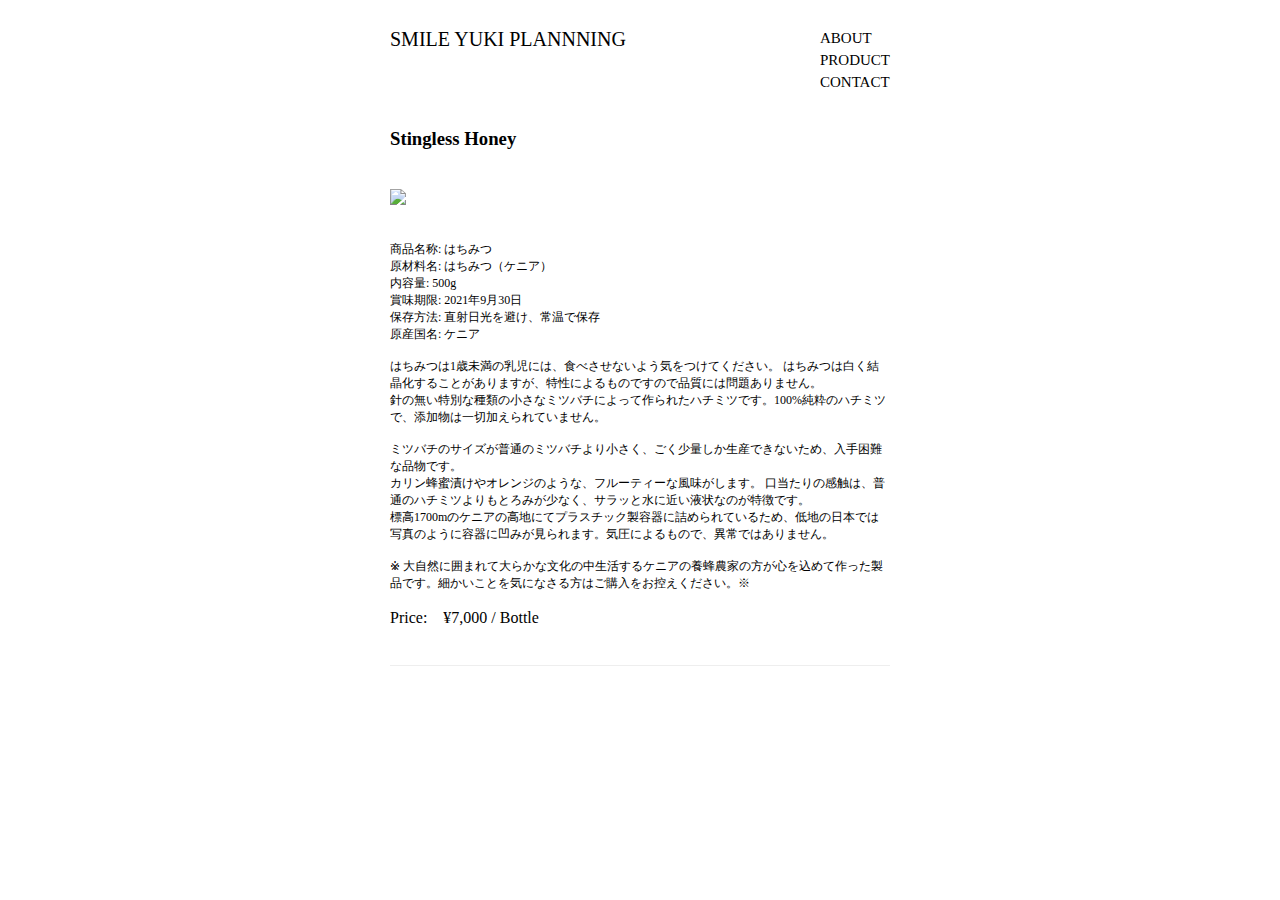
==== product.html @ 8c3f783f "Update product.html" ====
<!DOCTYPE html>
<html lang="en" dir="ltr">
  <head>
    <meta charset="utf-8">
    <link rel="stylesheet" href="stylesheet_product.css">
    <link href="https://fonts.googleapis.com/css?family=BioRhyme+Expanded" rel="stylesheet">
    <title>Smile YUKI PlANNNING</title>
  </head>
  <body>
  <header>
  <div class="container">
    <div class="header-left">
      <p><a href="index.html">SMILE YUKI PLANNNING</a></p>
    </div>
    <div class="header-right">
      <ul>
        <li><a href="#">ABOUT</a></li>
        <li><a href="product.html">PRODUCT</a><li>
        <li><a href="#">CONTACT</a><li>
      </ul>
    </div>
  </div>
  </header>

  <div class="products-introdcution">
    <div class="container">
      <div class="product">
        <div class="titel">
          <h3>Stingless Honey</h3>
        </div>
        <div class="picture">
          <img class="image" src="smileyuki/hanny.jpg">
        </div>
        <p class="detail"align="left" style="word-wrap:break-word" class="explanation">
商品名称: はちみつ<br>
原材料名: はちみつ（ケニア）<br>
内容量: 500g<br>
賞味期限: 2021年9月30日<br>
保存方法: 直射日光を避け、常温で保存<br>
原産国名: ケニア<br><br>
はちみつは1歳未満の乳児には、食べさせないよう気をつけてください。
はちみつは白く結晶化することがありますが、特性によるものですので品質には問題ありません。<br>
針の無い特別な種類の小さなミツバチによって作られたハチミツです。100%純粋のハチミツで、添加物は一切加えられていません。<br><br>
ミツバチのサイズが普通のミツバチより小さく、ごく少量しか生産できないため、入手困難な品物です。<br>
カリン蜂蜜漬けやオレンジのような、フルーティーな風味がします。
口当たりの感触は、普通のハチミツよりもとろみが少なく、サラッと水に近い液状なのが特徴です。<br>
標高1700mのケニアの高地にてプラスチック製容器に詰められているため、低地の日本では写真のように容器に凹みが見られます。気圧によるもので、異常ではありません。<br><br>
※ 大自然に囲まれて大らかな文化の中生活するケニアの養蜂農家の方が心を込めて作った製品です。細かいことを気になさる方はご購入をお控えください。※</p>
        <p>Price:　¥7,000 / Bottle</p>
      </div>
    </div>
  </div>
---- stylesheet_product.css ----
.container {
  width: 500px;
  padding: 0 20px;
  margin: 0 auto;
}

header {
  width: 100%;
  background-color: none;
  height: 100px;
  display: flex;
}

.header-left {
  display:table-cell;
  vertical-align: top;
  background-color: none;
  height: 100px;
  width: 80%;
}

.header-left p {
  font-size: 20px;
}

.header-left a {
  text-decoration: none;
  color: black;
}

.header-right {
  display: table-cell;
  vertical-align: top;
  background-color: none;
  height: 100px;
  width: 20%;
}

.header-right ul {
  padding-top: 1px;
}

.header-right li {
  list-style-type: none;
  margin: 5px 0;
  font-size: 15px;

}

.header-right a {
  text-decoration: none;
  color: black;
}


/* product-introduction */
.product {
  margin-top: 20px;
  padding-bottom: 20px;
  border-bottom: 1px solid #eee;
}

.title h3 {
  font-size: 20px;
}

.image {
  margin: 20px 0;
  width: 50%;
  heigth: 50px;
}

.explanation{
  background-color: white;
  display: inline-block;
  width: auto
  text-align: left；
}
.detail {
  font-size: 12px;
}
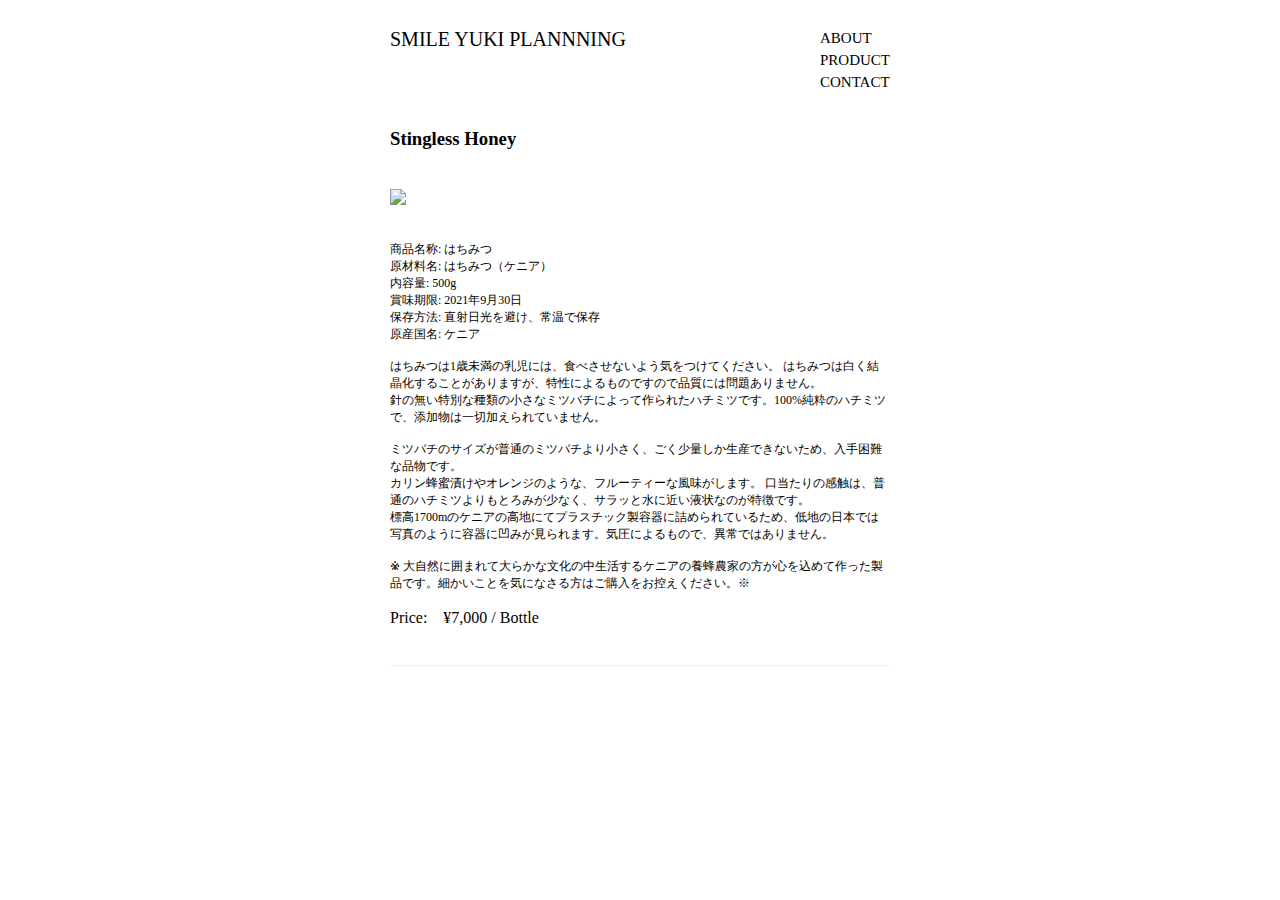
==== commit 56eeab9e: "Update product.html" ====
--- a/product.html
+++ b/product.html
@@ -29,7 +29,7 @@
           <h3>Stingless Honey</h3>
         </div>
         <div class="picture">
-          <img class="image" src="smileyuki/hanny.jpg">
+          <img class="image" src="hanny.jpg">
         </div>
         <p class="detail"align="left" style="word-wrap:break-word" class="explanation">
 商品名称: はちみつ<br>
